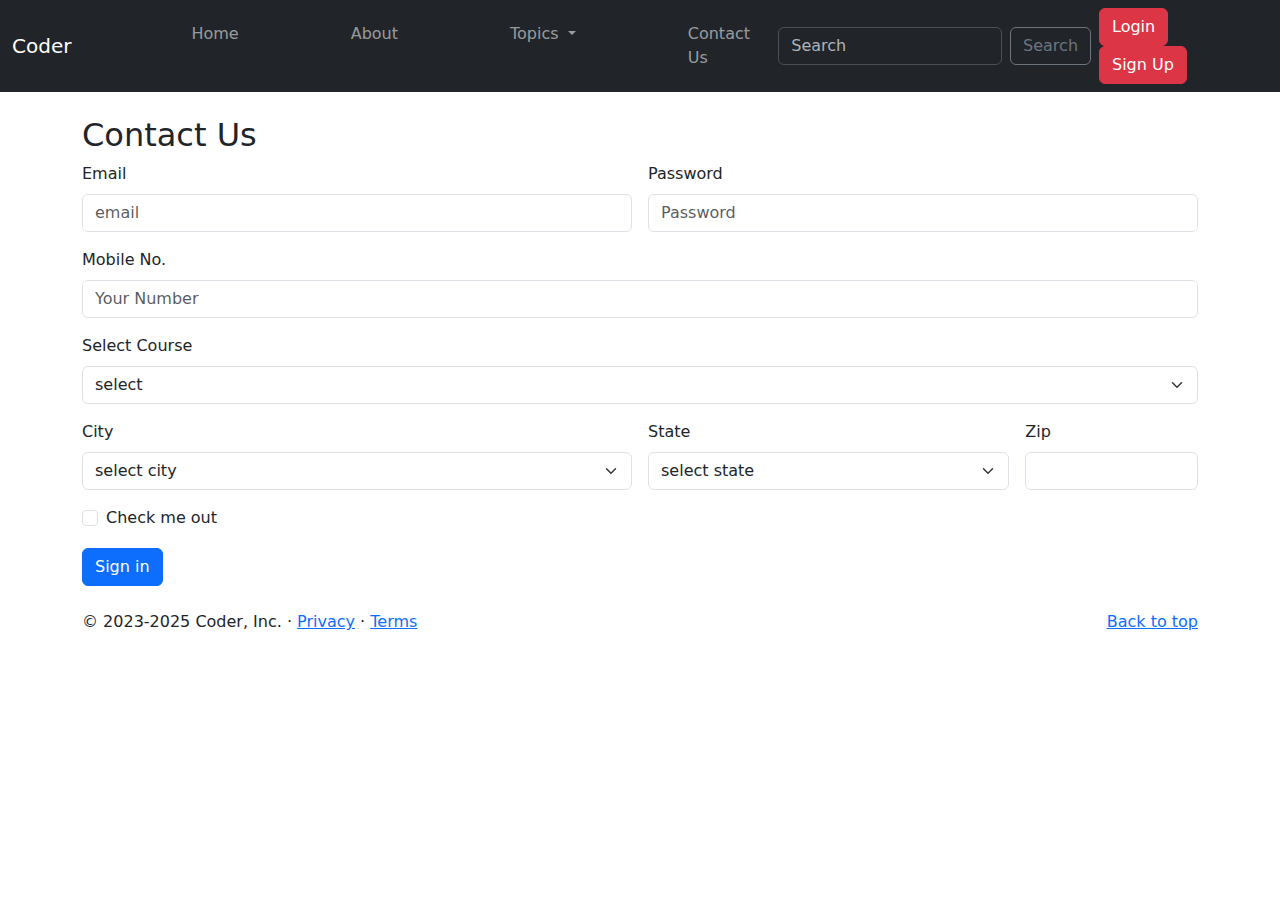
==== contact.html @ 65e35cfa "Add files via upload" ====
<!doctype html>
<html lang="en">

<head>
  <meta charset="utf-8">
  <meta name="viewport" content="width=device-width, initial-scale=1">
  <link rel="stylesheet" href="style.css">
  <title>coder</title>
  <link href="https://cdn.jsdelivr.net/npm/bootstrap@5.3.3/dist/css/bootstrap.min.css" rel="stylesheet"
    integrity="sha384-QWTKZyjpPEjISv5WaRU9OFeRpok6YctnYmDr5pNlyT2bRjXh0JMhjY6hW+ALEwIH" crossorigin="anonymous">
</head>

<body>
  <!-- NAVBAR -->

  <nav class="navbar navbar-expand-lg bg-dark " data-bs-theme="dark">

    <div class="container-fluid">
      <a class="navbar-brand" href="#">Coder</a>
      <button class="navbar-toggler" type="button" data-bs-toggle="collapse" data-bs-target="#navbarSupportedContent"
        aria-controls="navbarSupportedContent" aria-expanded="false" aria-label="Toggle navigation">
        <span class="navbar-toggler-icon"></span>
      </button>
      <div class="collapse navbar-collapse" id="navbarSupportedContent">
        <ul class="navbar-nav me-auto mb-2 mb-lg-0">
          <li class="nav-item active">
            <a class="nav-link " aria-current="page" href="index.html">Home</a>
          </li>
          <li class="nav-item active">
            <a class="nav-link  " href="about.html">About</a>
          </li>
          <li class="nav-item dropdown">
            <a class="nav-link dropdown-toggle" href="#" role="button" data-bs-toggle="dropdown" aria-expanded="false">
              Topics
            </a>
            <ul class="dropdown-menu">
              <li><a class="dropdown-item" href="#">Technology</a></li>
              <li><a class="dropdown-item" href="#">Web Development</a></li>
              <li>
                <hr class="dropdown-divider">
              </li>
              <li><a class="dropdown-item" href="#">Support</a></li>
              <li><a class="dropdown-item" href="#">Written-Us</a></li>

            </ul>
          </li>
          <li class="nav-item">
            <a class="nav-link" href="contact.html">Contact Us</a>
          </li>
        </ul>
        <form class="d-flex" role="search">
          <input class="form-control me-2" type="search" placeholder="Search" aria-label="Search">
          <button class="btn btn-outline-secondary" type="submit">Search</button>
        </form>
        <div class="mx-2">
          <button class="btn btn-danger">Login</button>
          <button class="btn btn-danger">Sign Up</button>
        </div>
      </div>
    </div>
  </nav>
  <!--contact-->
  <div class="container my-4">
    <h2>Contact Us</h2>
    <form class="row g-3">
      <div class="col-md-6">
        <label for="inputEmail4" class="form-label">Email</label>
        <input type="email" class="form-control" id="inputEmail4" placeholder="email">
      </div>

      <div class="col-md-6">
        <label for="inputPassword4" class="form-label">Password</label>
        <input type="password" class="form-control" id="inputPassword4" placeholder="Password">
      </div>
      <div class="col-12">
        <label for="inputMobile" class="form-label">Mobile No.</label>
        <input type="text" class="form-control" id="inputMobile" placeholder="Your Number">
      </div>

      <div class="col-12">
        <label for="inputCourse" class="form-label">Select Course</label>

        <select class="form-select" aria-label="Default select example">
          <option selected> select </option>
          <option value="1">Web Development</option>
          <option value="2">Sales Force</option>
          <option value="3">AI</option>
        </select>
      </div>
      <div class="col-md-6">
        <label for="inputCity" class="form-label">City</label>

        <select class="form-select" aria-label="Default select example">
          <option selected>select city</option>
          <option value="1">jaipur</option>
          <option value="2">Mewar</option>
          <option value="3">jodhpur</option>
          <option>...</option>
        </select>
      </div>
      <div class="col-md-4">
        <label for="inputState" class="form-label">State</label>
        <select id="inputState" class="form-select">
          <option selected> select state</option>
          <option value="1">Rajasthan</option>
          <option value="2">Mumbai</option>
          <option value="3">Punjab</option>
          <option>...</option>
        </select>
      </div>
      <div class="col-md-2">
        <label for="inputZip" class="form-label">Zip</label>
        <input type="text" class="form-control" id="inputZip">
      </div>
      <div class="col-12">
        <div class="form-check">
          <input class="form-check-input" type="checkbox" id="gridCheck">
          <label class="form-check-label" for="gridCheck">
            Check me out
          </label>
        </div>
      </div>
      <div class="col-12">
        <button type="submit" class="btn btn-primary">Sign in</button>
      </div>
    </form>
  </div>





  <footer class="container">
    <p class="float-end"><a href="#">Back to top</a></p>
    <p>© 2023-2025 Coder, Inc. · <a href="#">Privacy</a> · <a href="#">Terms</a></p>
  </footer>



  <script src="https://cdn.jsdelivr.net/npm/bootstrap@5.3.3/dist/js/bootstrap.bundle.min.js"
    integrity="sha384-YvpcrYf0tY3lHB60NNkmXc5s9fDVZLESaAA55NDzOxhy9GkcIdslK1eN7N6jIeHz"
    crossorigin="anonymous"></script>
</body>

</html>
---- style.css ----
.nav-link{
    margin-left: 6rem;
}
.d-block{
    width: 1400px;
    height: 680px;
}
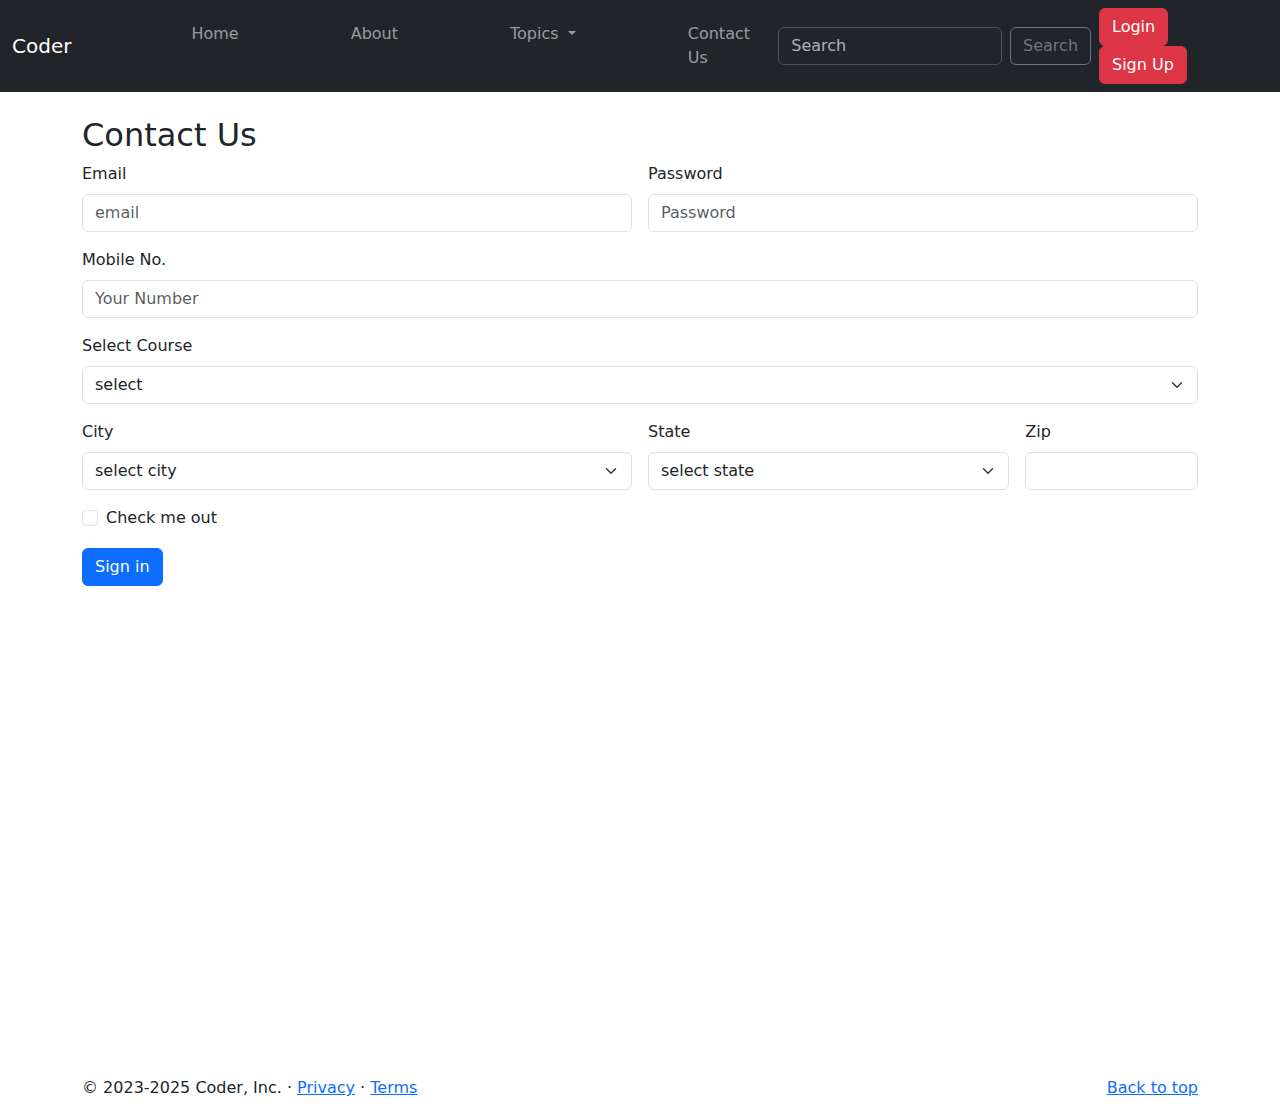
==== commit abf0f552: "Add files via upload" ====
--- a/contact.html
+++ b/contact.html
@@ -123,6 +123,7 @@
       <div class="col-12">
         <button type="submit" class="btn btn-primary">Sign in</button>
       </div>
+      <iframe src="https://www.google.com/maps/embed?pb=!1m18!1m12!1m3!1d227749.05321101635!2d75.62574595312086!3d26.88511514457059!2m3!1f0!2f0!3f0!3m2!1i1024!2i768!4f13.1!3m3!1m2!1s0x396c4adf4c57e281%3A0xce1c63a0cf22e09!2sJaipur%2C%20Rajasthan!5e0!3m2!1sen!2sin!4v1740560407894!5m2!1sen!2sin" width="600" height="450" style="border:0;" allowfullscreen="" loading="lazy" referrerpolicy="no-referrer-when-downgrade"></iframe>
     </form>
   </div>
 
